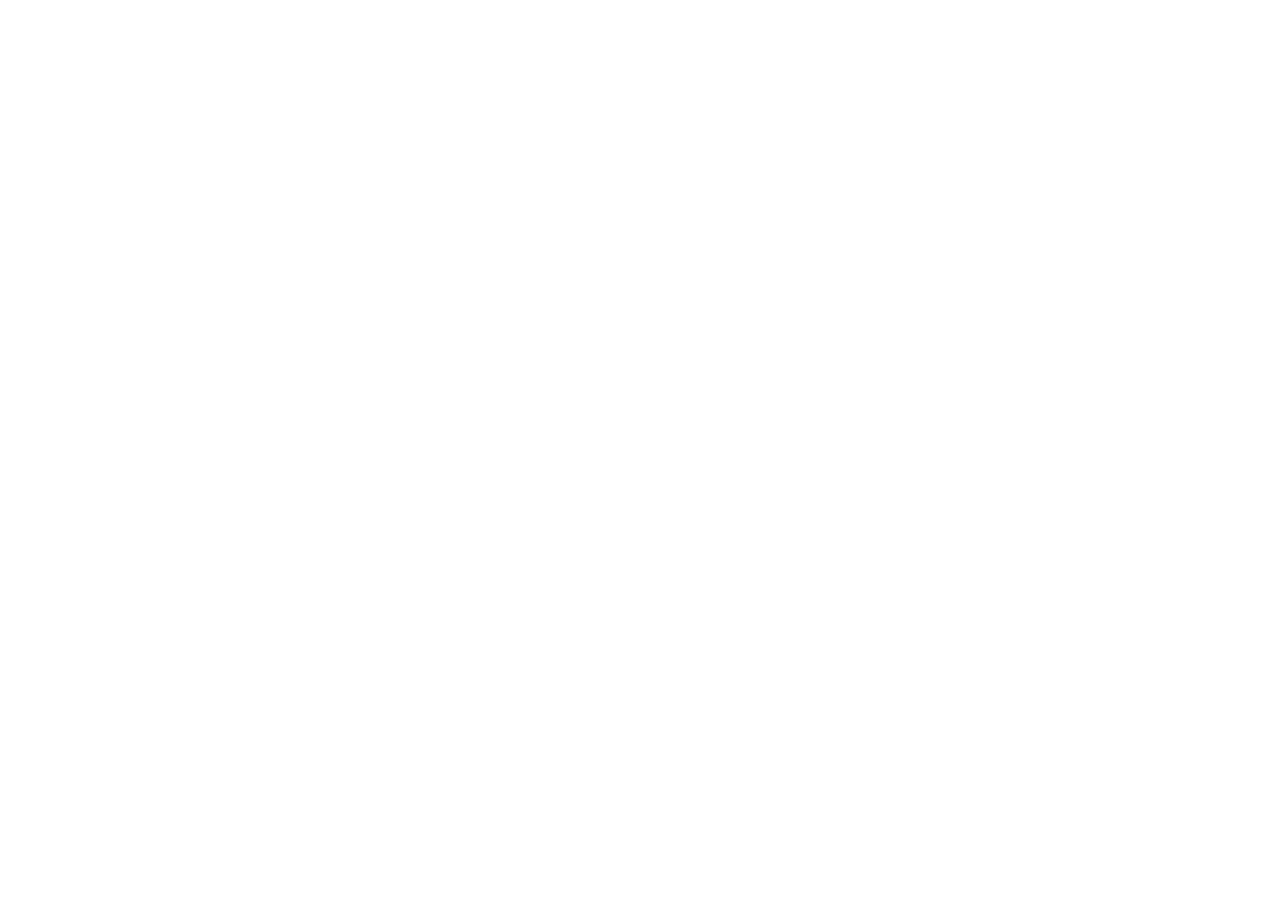
==== index.html @ ce5c74e2 "IV Assignment 2" ====
<!DOCTYPE html>
<html lang="en">
	<head>
		<meta charset="utf-8">
		<title> IV Assignment I </title>
		<!-- <script type="text/javascript" src="d3.js"></script> --> 
		<script src="https://d3js.org/d3.v5.min.js"></script>
		<!-- <link rel="stylesheet" href="index.css"> -->
		<style>
			.Asia {
				color:#3D77AF;
				fill:#3D77AF;
			}
			
			.South_America {
				color:#EEBD81;
				fill:#EEBD81;
			
			}
			
			.Europe {
				color:#B2C7E5;
				fill:#B2C7E5;
			}
			
			.Oceania {
				color:#609D40;
				fill:#609D40;
			}
			
			.Africa {
				color:#E3834A;
				fill:#E3834A;
			}
			
			.North_America {
				color:#A8DC93;
				fill:#A8DC93;
			}
			
			svg circle {
				stroke:black;
			}
			
			text {
				font-family:sans-serif;
				font-size:11px;
			}
		</style>
	</head>
	<body>
		<script type="text/javascript">

			// Define dimension of the canvas
			const w = 1000, h = 1000, padding = 100;
			var r = 7, stroke = 1, scale = 1;
			var xValue = "Birth Rate",
				yValue = "Death Rate";

			// Auxiliary function
			function onlyUnique(value, index, self) { 
  			  return self.indexOf(value) === index;
			}
			
			var regions = [];

			var rowConverter = function(d) {
				var r = d.Region.trim().replace(' ', '_');
				regions.push(r);
				return {
					Country: d.Country,
					Region: r,
					Population: +d.Population,
					Area: +d.Area,
					"Pop. Density (per sq. mi.)": +d["Pop. Density (per sq. mi.)"],
					"Infant mortality": +d["Infant mortality"],
					"GDP (per capita)": +d["GDP (per capita)"],
					"Literacy Rate": +d["Literacy Rate"],
					"Arable land (%)": +d["Arable land (%)"],
					"Crops land (%)": +d["Crops land (%)"],
					"Other land (%)": +d["Other land (%)"],
					"Birth Rate": +d["Birth Rate"],
					"Death Rate": +d["Death Rate"],
					"Agriculture": +d["Agriculture"],
					"Industry": +d["Industry"],
					"Service": +d["Service"]
				};
			};

			// Create the svg canvas
			var svg = d3.select("body")
						.append("svg")
						.attr("width", w)
						.attr("height", h);

			// The draw function
			var draw = (countries) => {
				// Wash data
				regions = regions.filter( onlyUnique );
								
				// Scales
				var xScale = d3.scaleLinear()
								.domain([0, d3.max(countries, d => d["Birth Rate"])])
								.range([padding, w-padding-100]);

				var yScale = d3.scaleLinear()
								.domain([0, d3.max(countries,  d => d["Death Rate"])])
								.range([h-padding, padding]);

				// Zoom and Panning
				var zoom = d3.zoom()
							 .extent([[padding, padding],[w-padding, h-padding]])
							 .scaleExtent([1, 10])
							 .translateExtent([[padding, padding],[w-padding, h-padding]])
							 .on("zoom", zoomed);
				
				function zoomed() {
					d3.select(".xAxis").call(xAxis.scale(d3.event.transform.rescaleX(xScale)));
					d3.select(".yAxis").call(yAxis.scale(d3.event.transform.rescaleY(yScale)));
					d3.selectAll("circle").attr("transform",() => {
						scale = d3.event.transform.k;
						return d3.event.transform;
					})
					  .style("r", r/scale).style("stroke-width", stroke/scale);
				}

				function resetted() {
					console.log("resetted");
					svg.transition()
						.duration(750)
						.call(zoom.transform, d3.zoomIdentity);
				}

				svg.call(zoom);
				
				// Axes
				var xAxis = d3.axisBottom(xScale)
							  .ticks(5)
							  .tickFormat(d3.format(".2%"));

				var yAxis = d3.axisLeft(yScale)
							  .ticks(5)
							  .tickFormat(d3.format(".2%"));


				// clip path
				var points = `${padding},${h-padding} ${w-padding-92},${h-padding} ${w-padding-92},${padding-8} ${padding},${padding-8}`
				console.log(points)
				svg.append("clipPath")
					.attr("id", "clip")
					.append("polygon")
					.attr("points", points)

				// circles
				var view = svg.append("g").attr("clip-path", "url(#clip)");
				view.selectAll("circle")
				   .data(countries)
				   .enter()
				   .append("circle")
				   .attr("cx", d => xScale(d[xValue]))
				   .attr("cy", d => yScale(d[yValue]))
				   .style("r", r).style("stroke-width", stroke)
				   .attr("class", (d) => {return d.Region})
				   .on("mouseover", function() { d3.select(this).style("r", r*2/scale).style("stroke-width", stroke*2/scale); })
				   .on("mouseout", function() {d3.select(this).style("r", r/scale).style("stroke-width", stroke/scale);})
				   .append("title")
				   .text((d) => {return d.Country.trim()});

				// Bonus: Click to hide
				svg.selectAll("circle")
				   .on("click", function(d) {d3.select(this).attr("visibility", "hidden");});

				// Axes and Axes' Lables
				svg.append("g")
					.attr("class", "xAxis")
					.attr("transform", "translate(0," + (h - padding) + ")")
					.call(xAxis)
					.append("text")
					.attr("class", "xlabel")             
					.attr("x", w - padding - 100)
					.attr("y", -1)
					.attr("fill", "black")
					.style("text-anchor", "end")
					.text(xValue);

				svg.append("g")
				   .attr("class", "yAxis")
				   .attr("transform", "translate(" + padding + ",0)")
				   .call(yAxis)
				   .append("text")
				   .attr("class", "ylabel") 
				   .attr("transform", "rotate(-90)")
				   .attr("y", 15)
				   .attr("x", -padding)
				   .attr("fill", "black")
      			   .style("text-anchor", "end")
      		   	   .text(yValue);
				
				// Legends
				regions.forEach((region, i) => {
					svg.append("g")
					   .attr("class", "legend")
					   .attr("transform", "translate(" + (w-120) + "," + (13*i+padding) + ")")
					   .call((g) => {
					   		console.log(region, i);

							g.append("rect")
							 .attr("class", region)
							 .attr("height", 10)
							 .attr("width", 20);

							g.append("text")
							 .style("text-anchor", "begin")
							 .attr("x", 25)
							 .attr("y", 9)
							 .text(region.replace("_", " "));
						});
				});

				// Add selections
				var Xselection = d3.select("body")
								    .append("div")
									.attr("id", "Xselection")
									.style("width", "50%")
									.style("float", "left");
				
				var Xspan = Xselection.append('span')
									  .text('Select X Axis variable: ')
									  .attr("fill", "black");
									
				var XorderSelect = Xselection.append('select')
											 .attr('id', 'XorderSelect')
											 .on("change", XchangeAttribute)
											 .selectAll('option')
											 .data(Object.getOwnPropertyNames(countries[0]).slice(2,)) 
											 .enter()
											 .append('option')
											 .attr('value', d => d)
											 .property("selected", d => d === "Birth Rate" )
											 .text(d => d);
				
				var Yselection = d3.select("body")
								   .append("div")
								   .attr("id", "Yselection")
								   .style("width", "50%")
								   .style("float", "right");
				
				var Yspan = Yselection.append('span')
									  .text('Select Y Axis variable: ')
									  .attr("fill", "black");
									
				var YorderSelect = Yselection.append('select')
											 .attr('id', 'YorderSelect')
											 .on("change", YchangeAttribute)
										     .selectAll('option')
										     .data(Object.getOwnPropertyNames(countries[0]).slice(2,)) 
											 .enter()
										     .append('option')
											 .attr('value', d => d)
											 .property("selected", d => d === "Death Rate" )
											 .text(d => d);
				
                function YchangeAttribute() {
					resetted();
                    yValue = this.value;
					console.log(`Y axis is changed to: ${yValue}`);

                    //update the yScale:
	            	yScale.domain([0, d3.max(countries, d => d[yValue])]);
                    //update the yAxis:
					d3.select(".yAxis")
					  .transition().duration(1500)
					  .call(yAxis);
					d3.select("text.ylabel").text(yValue);
                	//update the circles:
					d3.selectAll("circle")
					  .transition().duration(1500)
					  .attr("visibility", "visible")
					  .attr("cy", (d) => {return yScale(d[yValue]);})
				};
				
				function XchangeAttribute() {
					resetted();
                    xValue = this.value;
					console.log(`X axis is changed to: ${xValue}`);

                    //update the xScale:
	            	xScale.domain([0, d3.max(countries, d => d[xValue])]);
                    //update the xAxis:
					d3.select(".xAxis")
					  .transition().duration(1500)
					  .call(xAxis);
					d3.select("text.xlabel").text(xValue);
                	//update the circles:
					d3.selectAll("circle")
					  .transition().duration(1500)
					  .attr("visibility", "visible")
					  .attr("cx", (d) => {return xScale(d[xValue]);})
                };
				
			};
			
			// Load the data and then draw
			d3.csv("countries_of_world.csv", rowConverter)
			  .then(draw);

		</script>
	</body>
</html>
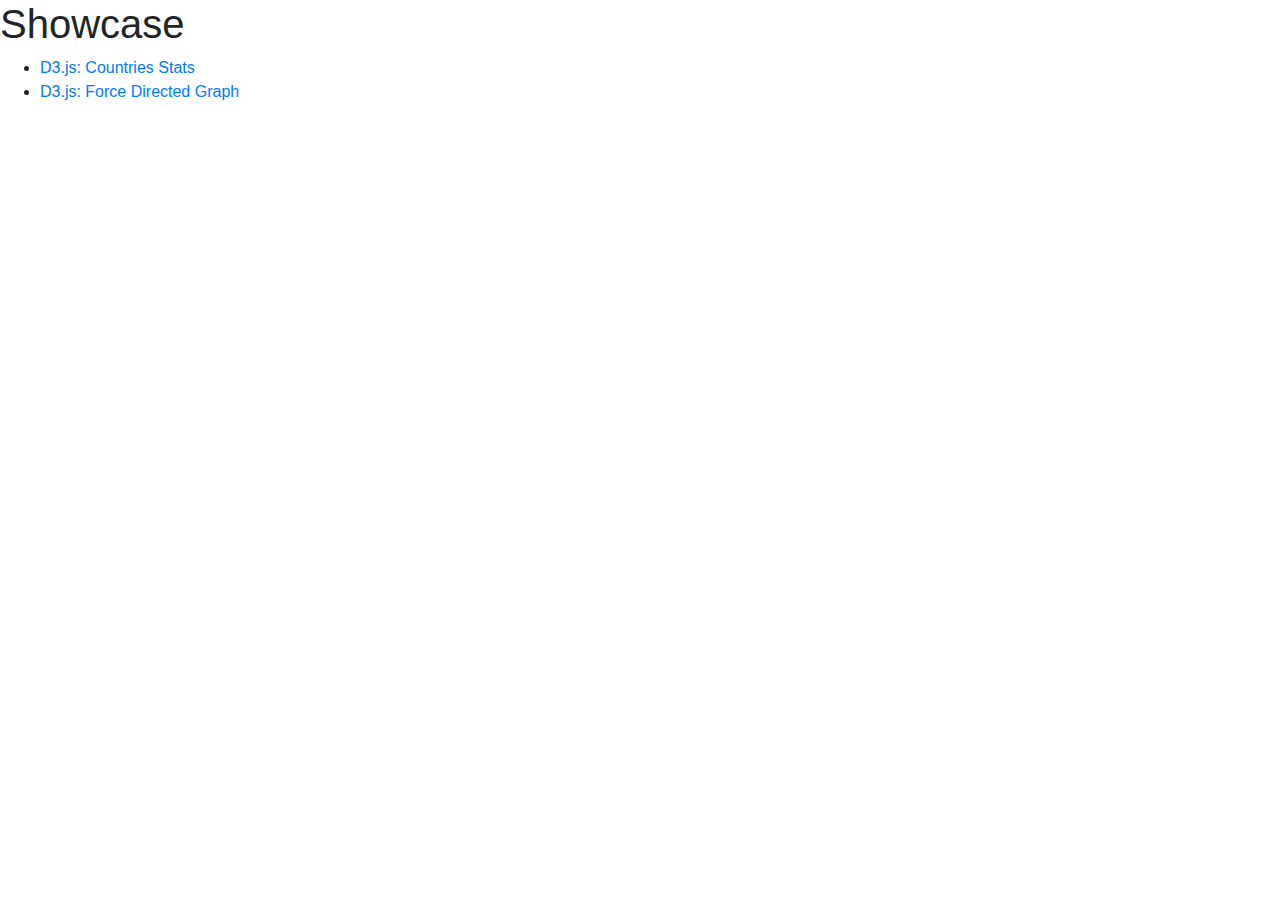
==== commit 236dfc36: "simple index page" ====
--- a/index.html
+++ b/index.html
@@ -1,310 +1,28 @@
-<!DOCTYPE html>
+<!doctype html>
 <html lang="en">
-	<head>
-		<meta charset="utf-8">
-		<title> IV Assignment I </title>
-		<!-- <script type="text/javascript" src="d3.js"></script> --> 
-		<script src="https://d3js.org/d3.v5.min.js"></script>
-		<!-- <link rel="stylesheet" href="index.css"> -->
-		<style>
-			.Asia {
-				color:#3D77AF;
-				fill:#3D77AF;
-			}
-			
-			.South_America {
-				color:#EEBD81;
-				fill:#EEBD81;
-			
-			}
-			
-			.Europe {
-				color:#B2C7E5;
-				fill:#B2C7E5;
-			}
-			
-			.Oceania {
-				color:#609D40;
-				fill:#609D40;
-			}
-			
-			.Africa {
-				color:#E3834A;
-				fill:#E3834A;
-			}
-			
-			.North_America {
-				color:#A8DC93;
-				fill:#A8DC93;
-			}
-			
-			svg circle {
-				stroke:black;
-			}
-			
-			text {
-				font-family:sans-serif;
-				font-size:11px;
-			}
-		</style>
-	</head>
-	<body>
-		<script type="text/javascript">
+  <head>
+    <!-- Required meta tags -->
+    <meta charset="utf-8">
+    <meta name="viewport" content="width=device-width, initial-scale=1, shrink-to-fit=no">
 
-			// Define dimension of the canvas
-			const w = 1000, h = 1000, padding = 100;
-			var r = 7, stroke = 1, scale = 1;
-			var xValue = "Birth Rate",
-				yValue = "Death Rate";
+    <!-- Bootstrap CSS -->
+    <link rel="stylesheet" href="https://stackpath.bootstrapcdn.com/bootstrap/4.3.1/css/bootstrap.min.css" integrity="sha384-ggOyR0iXCbMQv3Xipma34MD+dH/1fQ784/j6cY/iJTQUOhcWr7x9JvoRxT2MZw1T" crossorigin="anonymous">
 
-			// Auxiliary function
-			function onlyUnique(value, index, self) { 
-  			  return self.indexOf(value) === index;
-			}
-			
-			var regions = [];
+    <title>MAXEE998</title>
+  </head>
+  <body>
+    <h1>Showcase</h1>
 
-			var rowConverter = function(d) {
-				var r = d.Region.trim().replace(' ', '_');
-				regions.push(r);
-				return {
-					Country: d.Country,
-					Region: r,
-					Population: +d.Population,
-					Area: +d.Area,
-					"Pop. Density (per sq. mi.)": +d["Pop. Density (per sq. mi.)"],
-					"Infant mortality": +d["Infant mortality"],
-					"GDP (per capita)": +d["GDP (per capita)"],
-					"Literacy Rate": +d["Literacy Rate"],
-					"Arable land (%)": +d["Arable land (%)"],
-					"Crops land (%)": +d["Crops land (%)"],
-					"Other land (%)": +d["Other land (%)"],
-					"Birth Rate": +d["Birth Rate"],
-					"Death Rate": +d["Death Rate"],
-					"Agriculture": +d["Agriculture"],
-					"Industry": +d["Industry"],
-					"Service": +d["Service"]
-				};
-			};
+    <!-- Optional JavaScript -->
+    <!-- jQuery first, then Popper.js, then Bootstrap JS -->
+    <script src="https://code.jquery.com/jquery-3.3.1.slim.min.js" integrity="sha384-q8i/X+965DzO0rT7abK41JStQIAqVgRVzpbzo5smXKp4YfRvH+8abtTE1Pi6jizo" crossorigin="anonymous"></script>
+    <script src="https://cdnjs.cloudflare.com/ajax/libs/popper.js/1.14.7/umd/popper.min.js" integrity="sha384-UO2eT0CpHqdSJQ6hJty5KVphtPhzWj9WO1clHTMGa3JDZwrnQq4sF86dIHNDz0W1" crossorigin="anonymous"></script>
+    <script src="https://stackpath.bootstrapcdn.com/bootstrap/4.3.1/js/bootstrap.min.js" integrity="sha384-JjSmVgyd0p3pXB1rRibZUAYoIIy6OrQ6VrjIEaFf/nJGzIxFDsf4x0xIM+B07jRM" crossorigin="anonymous"></script>
 
-			// Create the svg canvas
-			var svg = d3.select("body")
-						.append("svg")
-						.attr("width", w)
-						.attr("height", h);
+ <ul>
+  <li> <a href="countries_stats.html">D3.js: Countries Stats</a> </li>
+  <li><a href="Force-directed-graph.html">D3.js: Force Directed Graph</a></li>
+ </ul>
 
-			// The draw function
-			var draw = (countries) => {
-				// Wash data
-				regions = regions.filter( onlyUnique );
-								
-				// Scales
-				var xScale = d3.scaleLinear()
-								.domain([0, d3.max(countries, d => d["Birth Rate"])])
-								.range([padding, w-padding-100]);
-
-				var yScale = d3.scaleLinear()
-								.domain([0, d3.max(countries,  d => d["Death Rate"])])
-								.range([h-padding, padding]);
-
-				// Zoom and Panning
-				var zoom = d3.zoom()
-							 .extent([[padding, padding],[w-padding, h-padding]])
-							 .scaleExtent([1, 10])
-							 .translateExtent([[padding, padding],[w-padding, h-padding]])
-							 .on("zoom", zoomed);
-				
-				function zoomed() {
-					d3.select(".xAxis").call(xAxis.scale(d3.event.transform.rescaleX(xScale)));
-					d3.select(".yAxis").call(yAxis.scale(d3.event.transform.rescaleY(yScale)));
-					d3.selectAll("circle").attr("transform",() => {
-						scale = d3.event.transform.k;
-						return d3.event.transform;
-					})
-					  .style("r", r/scale).style("stroke-width", stroke/scale);
-				}
-
-				function resetted() {
-					console.log("resetted");
-					svg.transition()
-						.duration(750)
-						.call(zoom.transform, d3.zoomIdentity);
-				}
-
-				svg.call(zoom);
-				
-				// Axes
-				var xAxis = d3.axisBottom(xScale)
-							  .ticks(5)
-							  .tickFormat(d3.format(".2%"));
-
-				var yAxis = d3.axisLeft(yScale)
-							  .ticks(5)
-							  .tickFormat(d3.format(".2%"));
-
-
-				// clip path
-				var points = `${padding},${h-padding} ${w-padding-92},${h-padding} ${w-padding-92},${padding-8} ${padding},${padding-8}`
-				console.log(points)
-				svg.append("clipPath")
-					.attr("id", "clip")
-					.append("polygon")
-					.attr("points", points)
-
-				// circles
-				var view = svg.append("g").attr("clip-path", "url(#clip)");
-				view.selectAll("circle")
-				   .data(countries)
-				   .enter()
-				   .append("circle")
-				   .attr("cx", d => xScale(d[xValue]))
-				   .attr("cy", d => yScale(d[yValue]))
-				   .style("r", r).style("stroke-width", stroke)
-				   .attr("class", (d) => {return d.Region})
-				   .on("mouseover", function() { d3.select(this).style("r", r*2/scale).style("stroke-width", stroke*2/scale); })
-				   .on("mouseout", function() {d3.select(this).style("r", r/scale).style("stroke-width", stroke/scale);})
-				   .append("title")
-				   .text((d) => {return d.Country.trim()});
-
-				// Bonus: Click to hide
-				svg.selectAll("circle")
-				   .on("click", function(d) {d3.select(this).attr("visibility", "hidden");});
-
-				// Axes and Axes' Lables
-				svg.append("g")
-					.attr("class", "xAxis")
-					.attr("transform", "translate(0," + (h - padding) + ")")
-					.call(xAxis)
-					.append("text")
-					.attr("class", "xlabel")             
-					.attr("x", w - padding - 100)
-					.attr("y", -1)
-					.attr("fill", "black")
-					.style("text-anchor", "end")
-					.text(xValue);
-
-				svg.append("g")
-				   .attr("class", "yAxis")
-				   .attr("transform", "translate(" + padding + ",0)")
-				   .call(yAxis)
-				   .append("text")
-				   .attr("class", "ylabel") 
-				   .attr("transform", "rotate(-90)")
-				   .attr("y", 15)
-				   .attr("x", -padding)
-				   .attr("fill", "black")
-      			   .style("text-anchor", "end")
-      		   	   .text(yValue);
-				
-				// Legends
-				regions.forEach((region, i) => {
-					svg.append("g")
-					   .attr("class", "legend")
-					   .attr("transform", "translate(" + (w-120) + "," + (13*i+padding) + ")")
-					   .call((g) => {
-					   		console.log(region, i);
-
-							g.append("rect")
-							 .attr("class", region)
-							 .attr("height", 10)
-							 .attr("width", 20);
-
-							g.append("text")
-							 .style("text-anchor", "begin")
-							 .attr("x", 25)
-							 .attr("y", 9)
-							 .text(region.replace("_", " "));
-						});
-				});
-
-				// Add selections
-				var Xselection = d3.select("body")
-								    .append("div")
-									.attr("id", "Xselection")
-									.style("width", "50%")
-									.style("float", "left");
-				
-				var Xspan = Xselection.append('span')
-									  .text('Select X Axis variable: ')
-									  .attr("fill", "black");
-									
-				var XorderSelect = Xselection.append('select')
-											 .attr('id', 'XorderSelect')
-											 .on("change", XchangeAttribute)
-											 .selectAll('option')
-											 .data(Object.getOwnPropertyNames(countries[0]).slice(2,)) 
-											 .enter()
-											 .append('option')
-											 .attr('value', d => d)
-											 .property("selected", d => d === "Birth Rate" )
-											 .text(d => d);
-				
-				var Yselection = d3.select("body")
-								   .append("div")
-								   .attr("id", "Yselection")
-								   .style("width", "50%")
-								   .style("float", "right");
-				
-				var Yspan = Yselection.append('span')
-									  .text('Select Y Axis variable: ')
-									  .attr("fill", "black");
-									
-				var YorderSelect = Yselection.append('select')
-											 .attr('id', 'YorderSelect')
-											 .on("change", YchangeAttribute)
-										     .selectAll('option')
-										     .data(Object.getOwnPropertyNames(countries[0]).slice(2,)) 
-											 .enter()
-										     .append('option')
-											 .attr('value', d => d)
-											 .property("selected", d => d === "Death Rate" )
-											 .text(d => d);
-				
-                function YchangeAttribute() {
-					resetted();
-                    yValue = this.value;
-					console.log(`Y axis is changed to: ${yValue}`);
-
-                    //update the yScale:
-	            	yScale.domain([0, d3.max(countries, d => d[yValue])]);
-                    //update the yAxis:
-					d3.select(".yAxis")
-					  .transition().duration(1500)
-					  .call(yAxis);
-					d3.select("text.ylabel").text(yValue);
-                	//update the circles:
-					d3.selectAll("circle")
-					  .transition().duration(1500)
-					  .attr("visibility", "visible")
-					  .attr("cy", (d) => {return yScale(d[yValue]);})
-				};
-				
-				function XchangeAttribute() {
-					resetted();
-                    xValue = this.value;
-					console.log(`X axis is changed to: ${xValue}`);
-
-                    //update the xScale:
-	            	xScale.domain([0, d3.max(countries, d => d[xValue])]);
-                    //update the xAxis:
-					d3.select(".xAxis")
-					  .transition().duration(1500)
-					  .call(xAxis);
-					d3.select("text.xlabel").text(xValue);
-                	//update the circles:
-					d3.selectAll("circle")
-					  .transition().duration(1500)
-					  .attr("visibility", "visible")
-					  .attr("cx", (d) => {return xScale(d[xValue]);})
-                };
-				
-			};
-			
-			// Load the data and then draw
-			d3.csv("countries_of_world.csv", rowConverter)
-			  .then(draw);
-
-		</script>
-	</body>
+</body>
 </html>
-
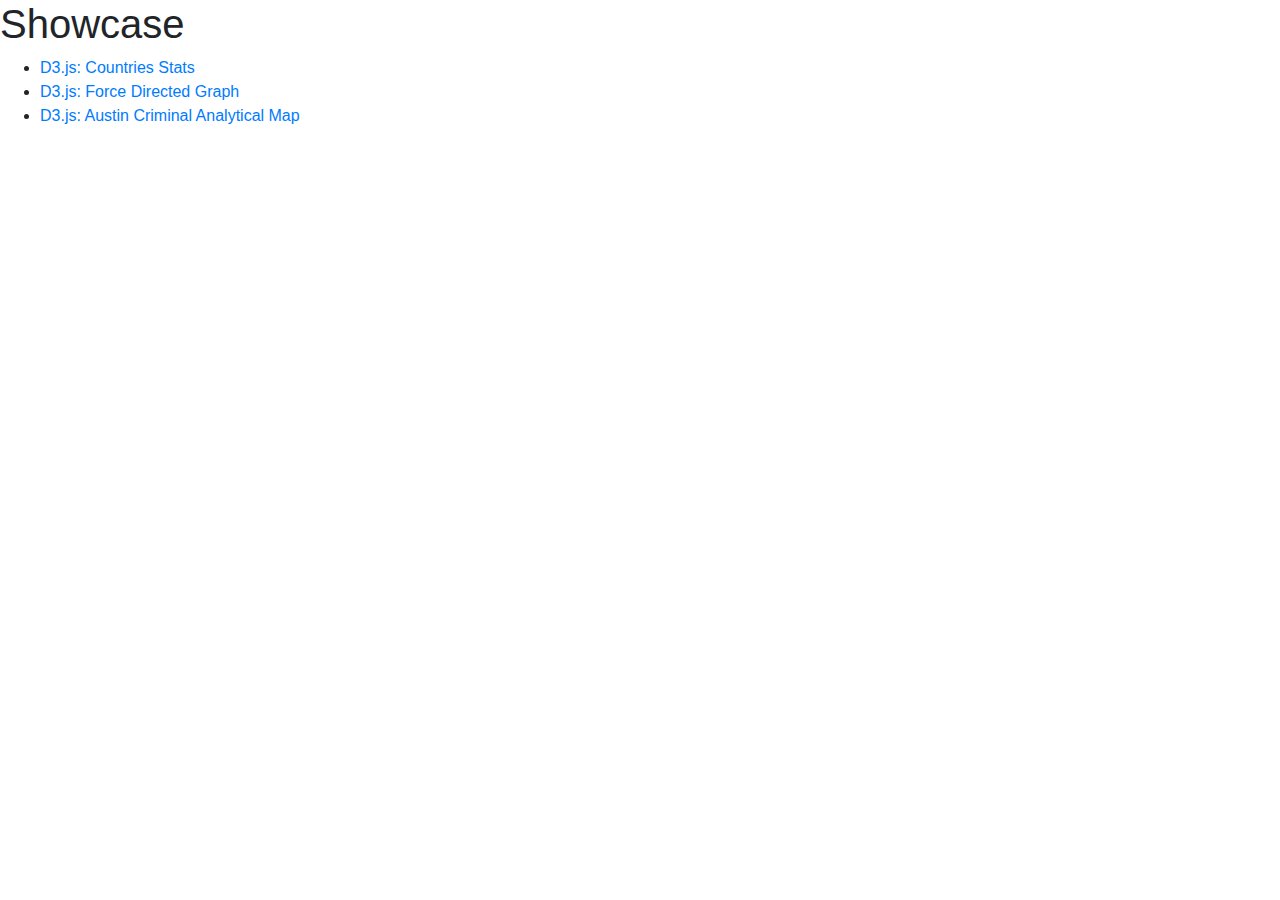
==== commit 76f0d5d7: "austin" ====
--- a/index.html
+++ b/index.html
@@ -21,7 +21,8 @@
 
  <ul>
   <li> <a href="countries_stats.html">D3.js: Countries Stats</a> </li>
-  <li><a href="Force-directed-graph.html">D3.js: Force Directed Graph</a></li>
+  <li> <a href="Force-directed-graph.html">D3.js: Force Directed Graph</a> </li>
+  <li> <a href="austin/austin.html">D3.js: Austin Criminal Analytical Map</a> </li>
  </ul>
 
 </body>
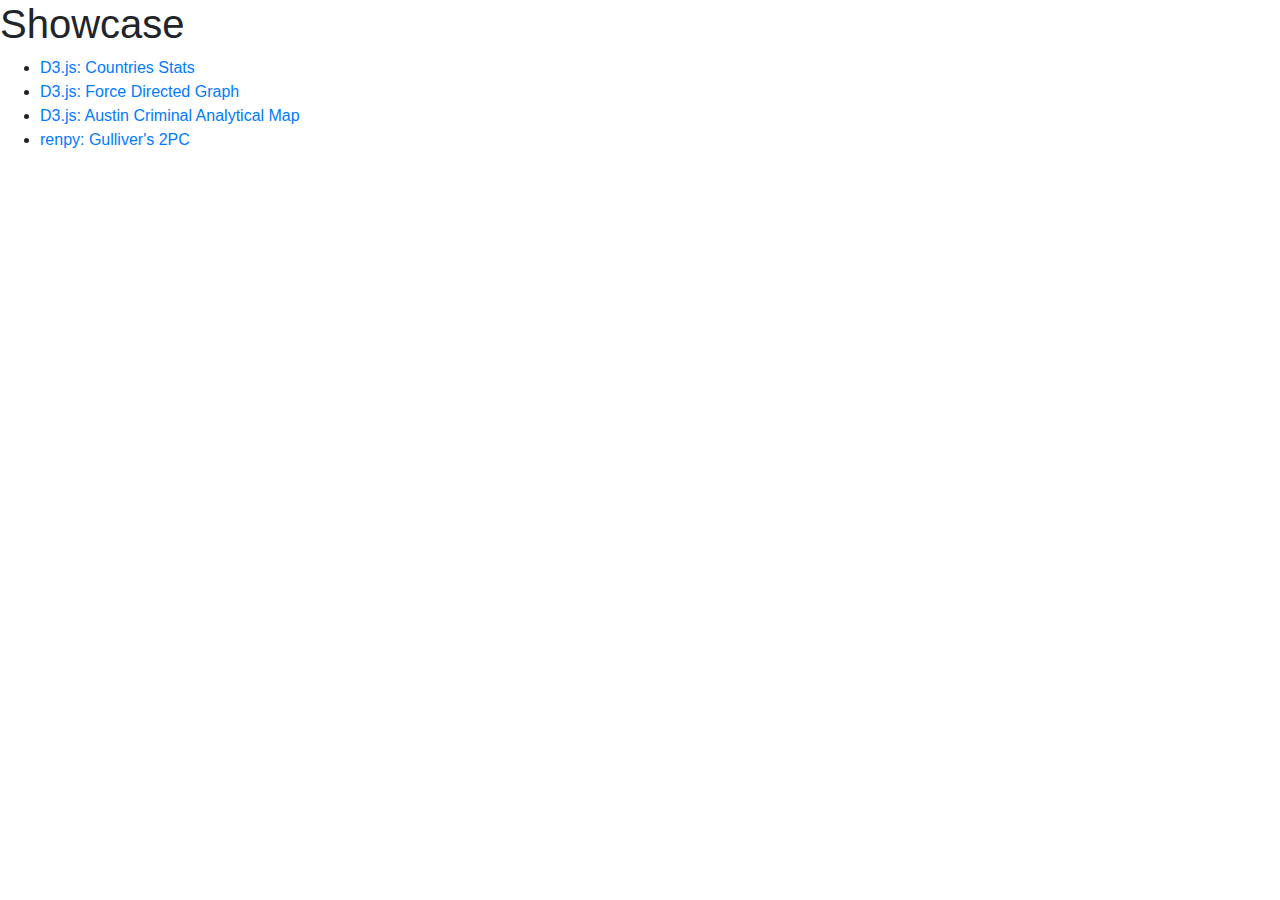
==== commit 072d3626: "Add renpy" ====
--- a/index.html
+++ b/index.html
@@ -23,6 +23,7 @@
   <li> <a href="countries_stats.html">D3.js: Countries Stats</a> </li>
   <li> <a href="Force-directed-graph.html">D3.js: Force Directed Graph</a> </li>
   <li> <a href="austin/austin.html">D3.js: Austin Criminal Analytical Map</a> </li>
+  <li> <a href="renpy/index.html">renpy: Gulliver's 2PC</a> </li>
  </ul>
 
 </body>
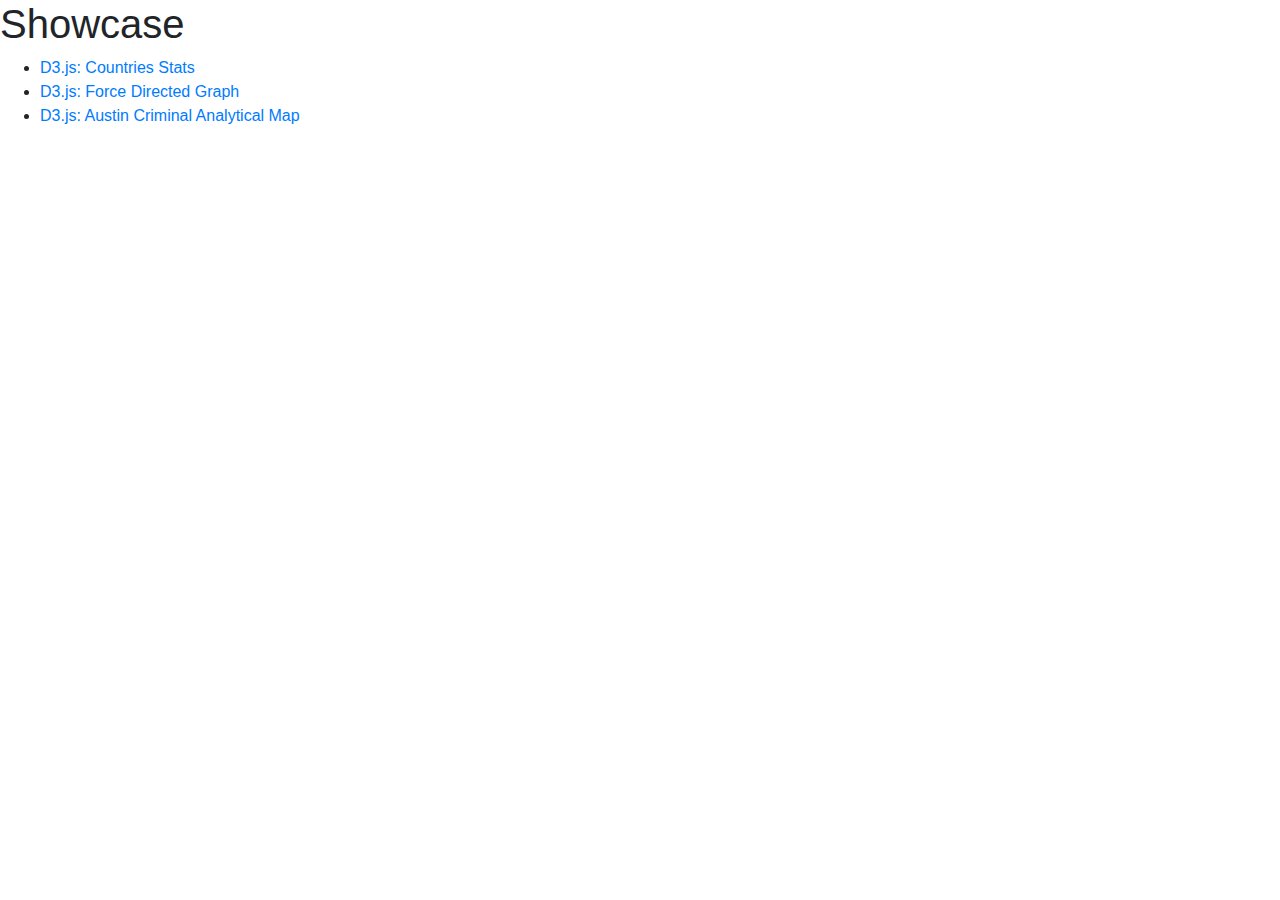
==== commit 7d931ba6: "Revert "Add renpy"" ====
--- a/index.html
+++ b/index.html
@@ -23,7 +23,6 @@
   <li> <a href="countries_stats.html">D3.js: Countries Stats</a> </li>
   <li> <a href="Force-directed-graph.html">D3.js: Force Directed Graph</a> </li>
   <li> <a href="austin/austin.html">D3.js: Austin Criminal Analytical Map</a> </li>
-  <li> <a href="renpy/index.html">renpy: Gulliver's 2PC</a> </li>
  </ul>
 
 </body>
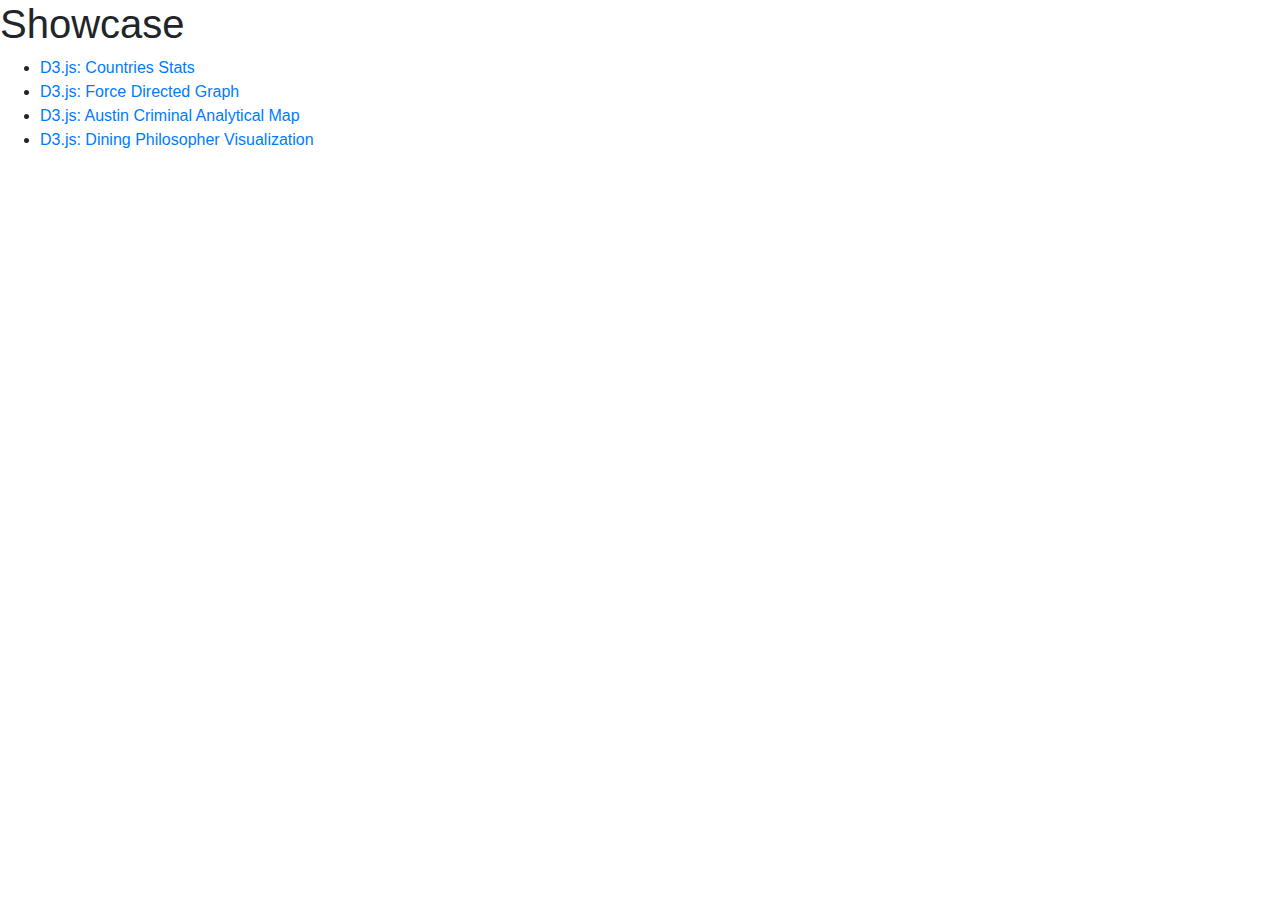
==== commit e43c89aa: "add dp vis" ====
--- a/index.html
+++ b/index.html
@@ -23,6 +23,7 @@
   <li> <a href="countries_stats.html">D3.js: Countries Stats</a> </li>
   <li> <a href="Force-directed-graph.html">D3.js: Force Directed Graph</a> </li>
   <li> <a href="austin/austin.html">D3.js: Austin Criminal Analytical Map</a> </li>
+  <li> <a href="dp-vis/din-phil-viz.html">D3.js: Dining Philosopher Visualization</a> </li>
  </ul>
 
 </body>
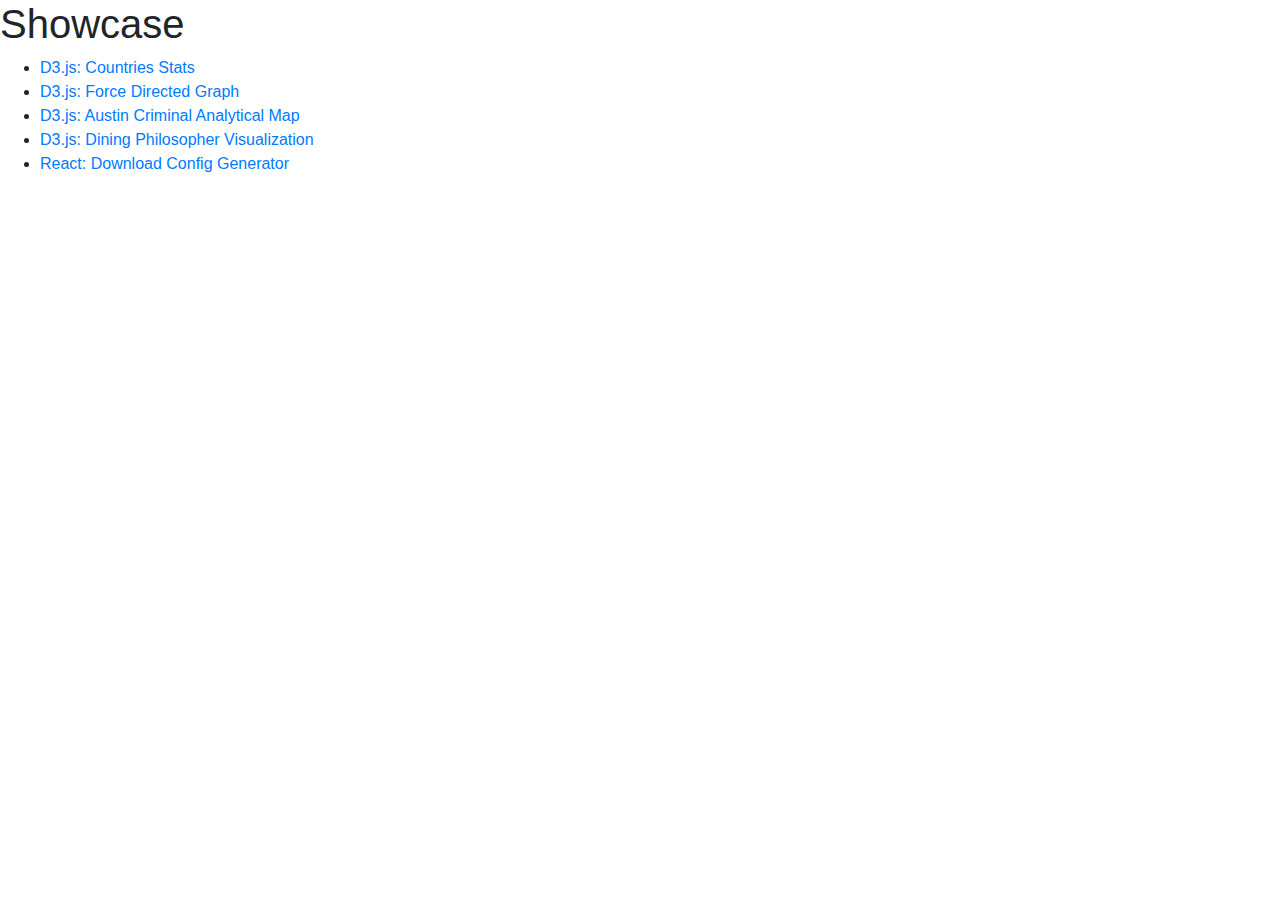
==== commit 45a74eed: "download config generator uploaded" ====
--- a/index.html
+++ b/index.html
@@ -24,6 +24,7 @@
   <li> <a href="Force-directed-graph.html">D3.js: Force Directed Graph</a> </li>
   <li> <a href="austin/austin.html">D3.js: Austin Criminal Analytical Map</a> </li>
   <li> <a href="dp-vis/din-phil-viz.html">D3.js: Dining Philosopher Visualization</a> </li>
+  <li> <a href="config_generator/index.html">React: Download Config Generator</a> </li>
  </ul>
 
 </body>
